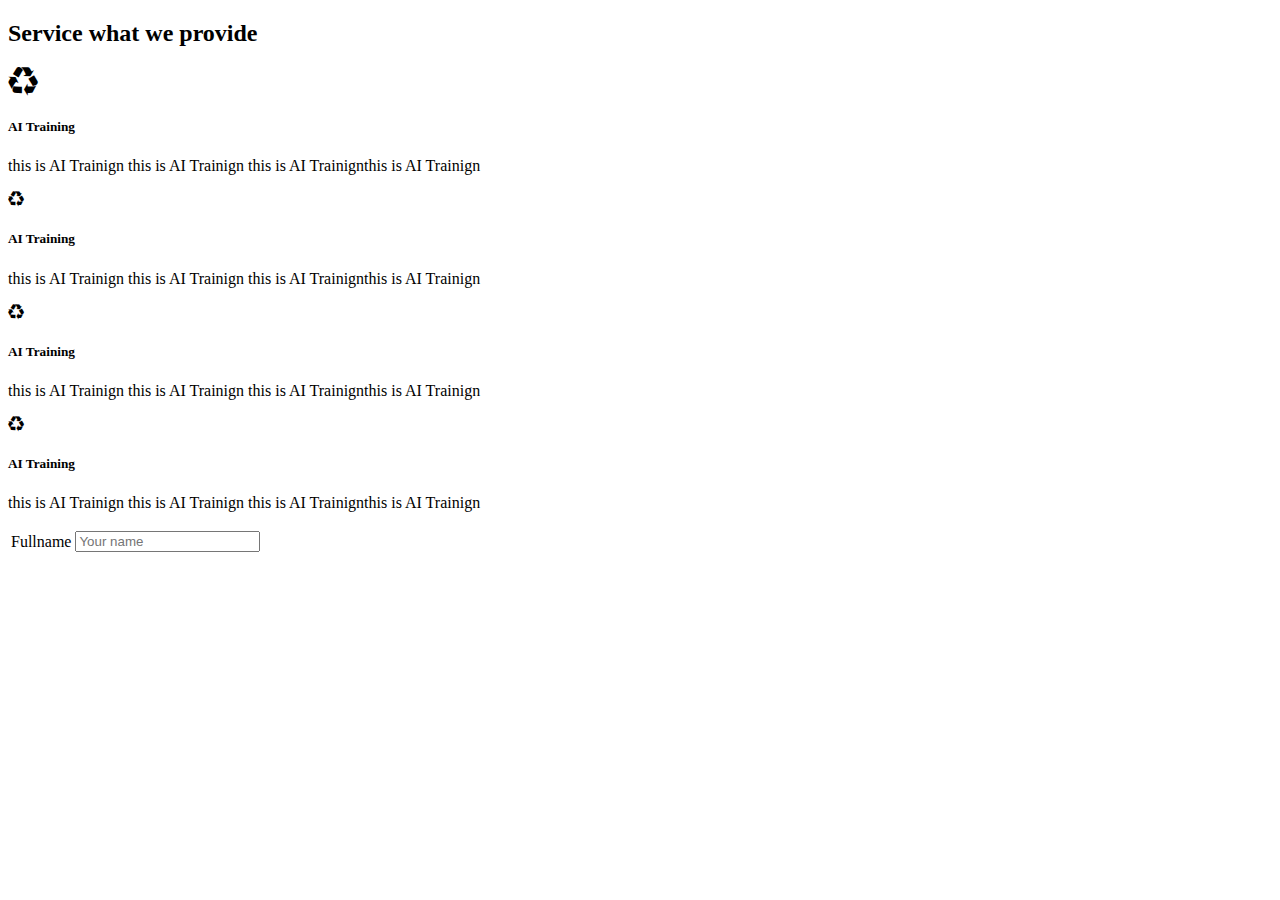
==== index.html @ b3b55fe9 "firstwebpush" ====
<!DOCTYPE html>
<html lang="en">

<head>
    <meta charset="UTF-8">
    <meta name="viewport" content="width=device-width, initial-scale=1.0">
    <link rel="stylesheet" href="css/style.css">

    <link href="https://cdn.jsdelivr.net/npm/bootstrap@5.3.2/dist/css/bootstrap.min.css" rel="stylesheet"
        integrity="sha384-T3c6CoIi6uLrA9TneNEoa7RxnatzjcDSCmG1MXxSR1GAsXEV/Dwwykc2MPK8M2HN" crossorigin="anonymous">

    <script src="https://cdn.jsdelivr.net/npm/bootstrap@5.3.2/dist/js/bootstrap.bundle.min.js"
        integrity="sha384-C6RzsynM9kWDrMNeT87bh95OGNyZPhcTNXj1NW7RuBCsyN/o0jlpcV8Qyq46cDfL"
        crossorigin="anonymous"></script>

    <link rel="stylesheet" href="https://cdnjs.cloudflare.com/ajax/libs/font-awesome/4.7.0/css/font-awesome.min.css">

    <title>Document</title>
</head>


<body>


    <div class="row mx-2">
        <h2 class="text-center"> Service what we provide</h2>

        <!-- 1st -->
        <div class="col text-center border border-1 rounded-4 m-2 pt-3 shadow-lg" style="border-color: #c2c0ba;">
            <i class="fa fa-recycle text-primary" style="font-size: 30px;"></i>
            <h5> AI Training </h5>
            <p> this is AI Trainign this is AI Trainign this is AI Trainignthis is AI Trainign</p>

        </div>

        <!-- 2nd -->
        <div class="col text-center  border border-3 rounded-4 m-2">
            <i class="fa fa-recycle"></i>
            <h5> AI Training </h5>
            <p> this is AI Trainign this is AI Trainign this is AI Trainignthis is AI Trainign</p>

        </div>

        <!-- 3rd -->
        <div class="col text-center  border border-3 rounded-4 m-2">
            <i class="fa fa-recycle"></i>
            <h5> AI Training </h5>
            <p> this is AI Trainign this is AI Trainign this is AI Trainignthis is AI Trainign</p>

        </div>

        <!-- 4th -->
        <div class="col text-center  border border-3 rounded-4 m-2">
            <i class="fa fa-recycle"></i>
            <h5> AI Training </h5>
            <p> this is AI Trainign this is AI Trainign this is AI Trainignthis is AI Trainign</p>

        </div>

    </div>

    <form>




    </form>

    <table>
        <tr>
            <td><label for="fullname">Fullname </label></td>
            <td><input id="fullname" class="form-control" type="text" placeholder="Your name"></td>
        </tr>
    </table>

</body>

</html>
---- css/style.css ----
h1 {
    color: green;
}
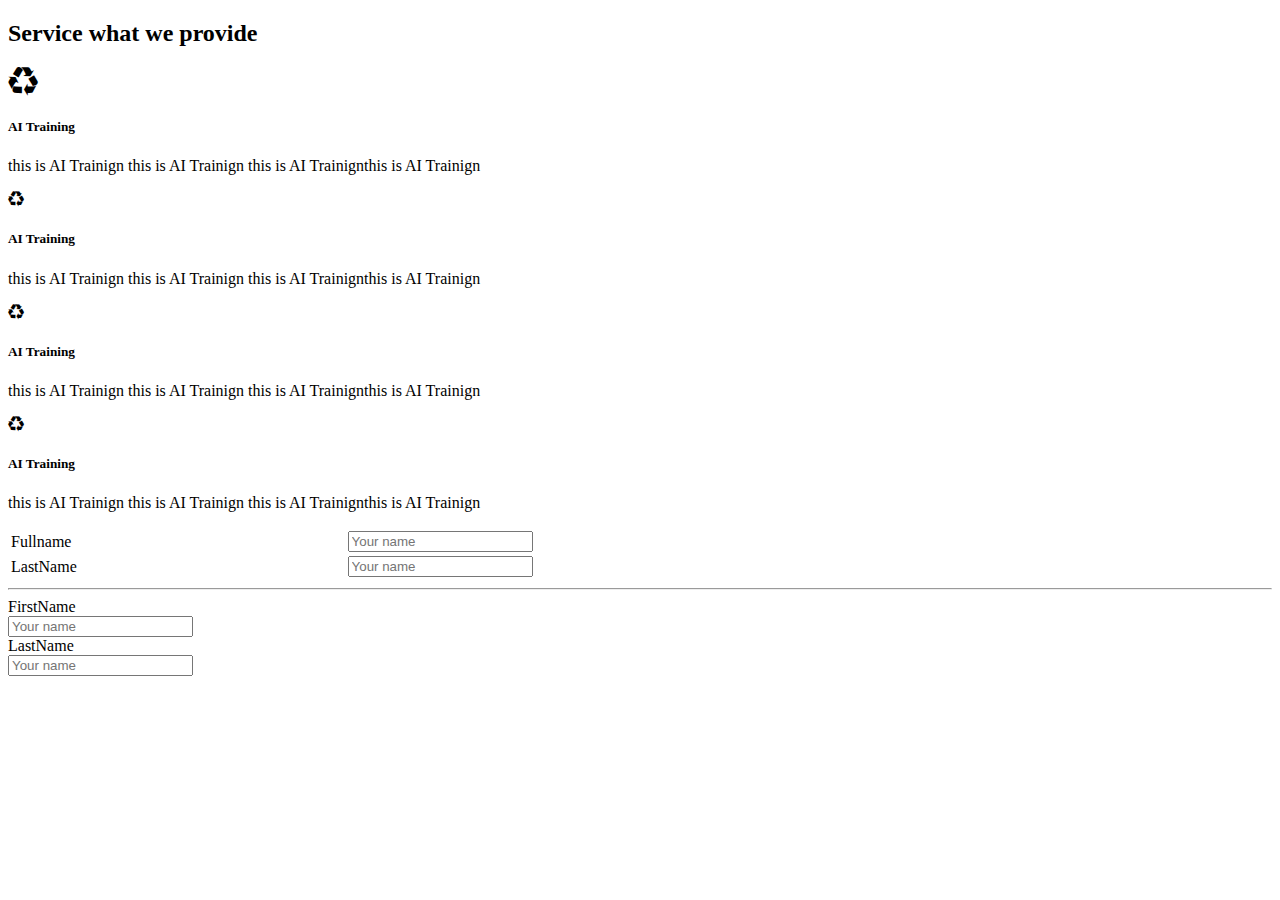
==== commit 63fa601b: "Form Including table and grid" ====
--- a/index.html
+++ b/index.html
@@ -59,19 +59,53 @@
 
     </div>
 
-    <form>
+
+    <table style="width: 100%;" class="p-3">
+        <tr>
+            <td>
+                <label class="px-4" for="fullname">Fullname </label>
+            </td>
+            <td>
+                <input id="fullname" class="form-control" type="text" placeholder="Your name">
+            </td>
+        </tr>
+
+        <tr>
+            <td>
+                <label class="px-4" for="fullname">LastName </label>
+            </td>
+            <td>
+                <input id="fullname" class="form-control" type="text" placeholder="Your name">
+            </td>
+        </tr>
+    </table>
+    <hr>
+
+    <div class="container">
+        <form action="">
+            <div class="row">
+                <div class="col">
+                    <label class="px-4" for="fullname">FirstName </label>
+                </div>
+                <div class="col-10">
+                    <input id="fullname" class="form-control" type="text" placeholder="Your name">
+                </div>
+            </div>
+
+            <!-- Second Row -->
+            <div class="row my-2">
+                <div class="col">
+                    <label class="px-4" for="fullname">LastName </label>
+                </div>
+                <div class="col-10">
+                    <input id="fullname" class="form-control border border-2 p-3" type="text" placeholder="Your name">
+                </div>
+            </div>
+
+        </form>
 
 
-
-
-    </form>
-
-    <table>
-        <tr>
-            <td><label for="fullname">Fullname </label></td>
-            <td><input id="fullname" class="form-control" type="text" placeholder="Your name"></td>
-        </tr>
-    </table>
+    </div>
 
 </body>
 
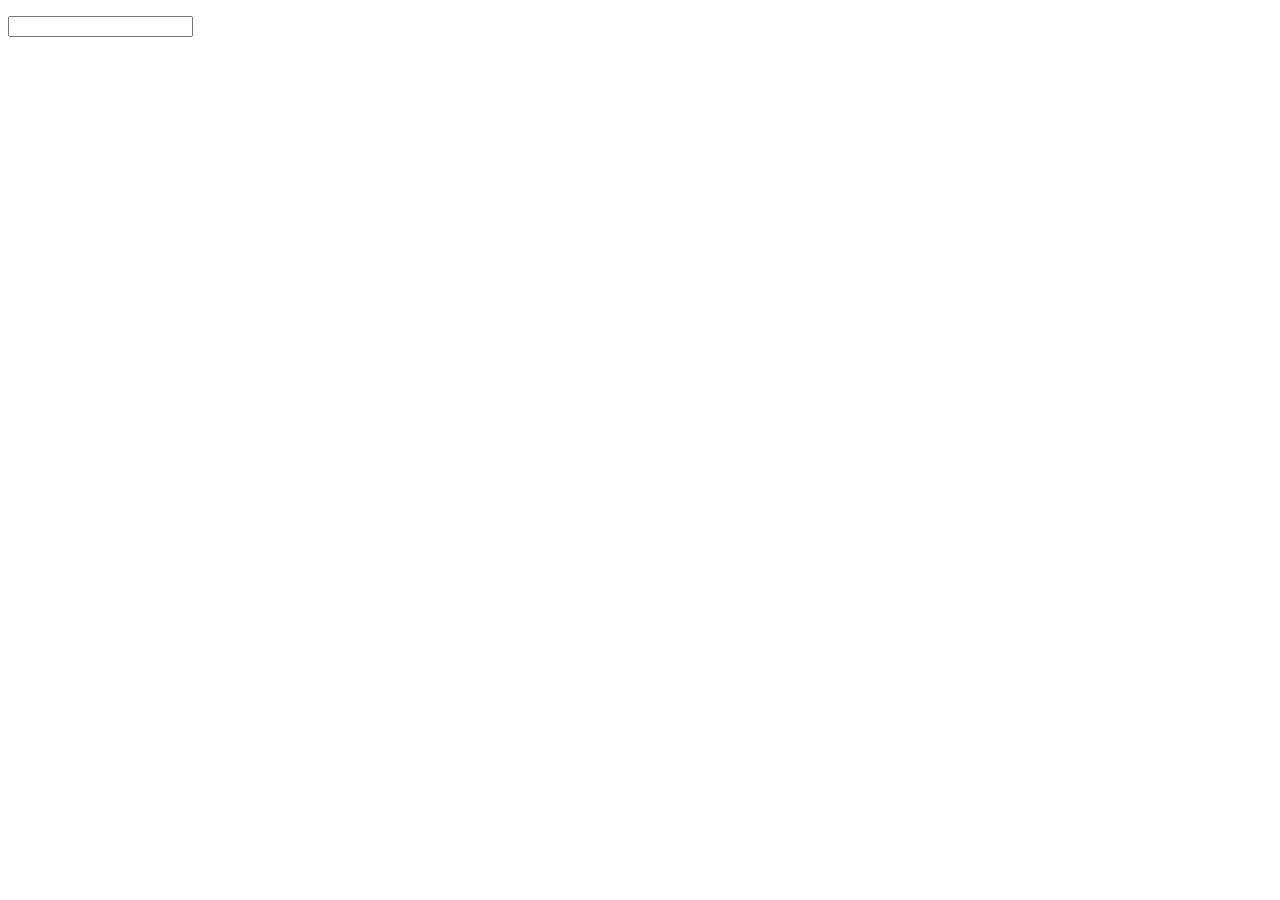
==== commit 5037821b: "for loop" ====
--- a/index.html
+++ b/index.html
@@ -21,91 +21,22 @@
 
 <body>
 
+    <!--  -->
+    <p id="test"></p>
+    <input id="user_input" oninput="read()" type="text">
 
-    <div class="row mx-2">
-        <h2 class="text-center"> Service what we provide</h2>
+    <script>
 
-        <!-- 1st -->
-        <div class="col text-center border border-1 rounded-4 m-2 pt-3 shadow-lg" style="border-color: #c2c0ba;">
-            <i class="fa fa-recycle text-primary" style="font-size: 30px;"></i>
-            <h5> AI Training </h5>
-            <p> this is AI Trainign this is AI Trainign this is AI Trainignthis is AI Trainign</p>
+        var x = [21, 34, 53, 65, 324, 98, 56, 43, 23, 64];
 
-        </div>
-
-        <!-- 2nd -->
-        <div class="col text-center  border border-3 rounded-4 m-2">
-            <i class="fa fa-recycle"></i>
-            <h5> AI Training </h5>
-            <p> this is AI Trainign this is AI Trainign this is AI Trainignthis is AI Trainign</p>
-
-        </div>
-
-        <!-- 3rd -->
-        <div class="col text-center  border border-3 rounded-4 m-2">
-            <i class="fa fa-recycle"></i>
-            <h5> AI Training </h5>
-            <p> this is AI Trainign this is AI Trainign this is AI Trainignthis is AI Trainign</p>
-
-        </div>
-
-        <!-- 4th -->
-        <div class="col text-center  border border-3 rounded-4 m-2">
-            <i class="fa fa-recycle"></i>
-            <h5> AI Training </h5>
-            <p> this is AI Trainign this is AI Trainign this is AI Trainignthis is AI Trainign</p>
-
-        </div>
-
-    </div>
+        for (var i = 0; i < x.length; i++) {
+            if (x[i] % 2 != 0) {
+                console.log(x[i]);
+            }
+        }
 
 
-    <table style="width: 100%;" class="p-3">
-        <tr>
-            <td>
-                <label class="px-4" for="fullname">Fullname </label>
-            </td>
-            <td>
-                <input id="fullname" class="form-control" type="text" placeholder="Your name">
-            </td>
-        </tr>
-
-        <tr>
-            <td>
-                <label class="px-4" for="fullname">LastName </label>
-            </td>
-            <td>
-                <input id="fullname" class="form-control" type="text" placeholder="Your name">
-            </td>
-        </tr>
-    </table>
-    <hr>
-
-    <div class="container">
-        <form action="">
-            <div class="row">
-                <div class="col">
-                    <label class="px-4" for="fullname">FirstName </label>
-                </div>
-                <div class="col-10">
-                    <input id="fullname" class="form-control" type="text" placeholder="Your name">
-                </div>
-            </div>
-
-            <!-- Second Row -->
-            <div class="row my-2">
-                <div class="col">
-                    <label class="px-4" for="fullname">LastName </label>
-                </div>
-                <div class="col-10">
-                    <input id="fullname" class="form-control border border-2 p-3" type="text" placeholder="Your name">
-                </div>
-            </div>
-
-        </form>
-
-
-    </div>
+    </script>
 
 </body>
 
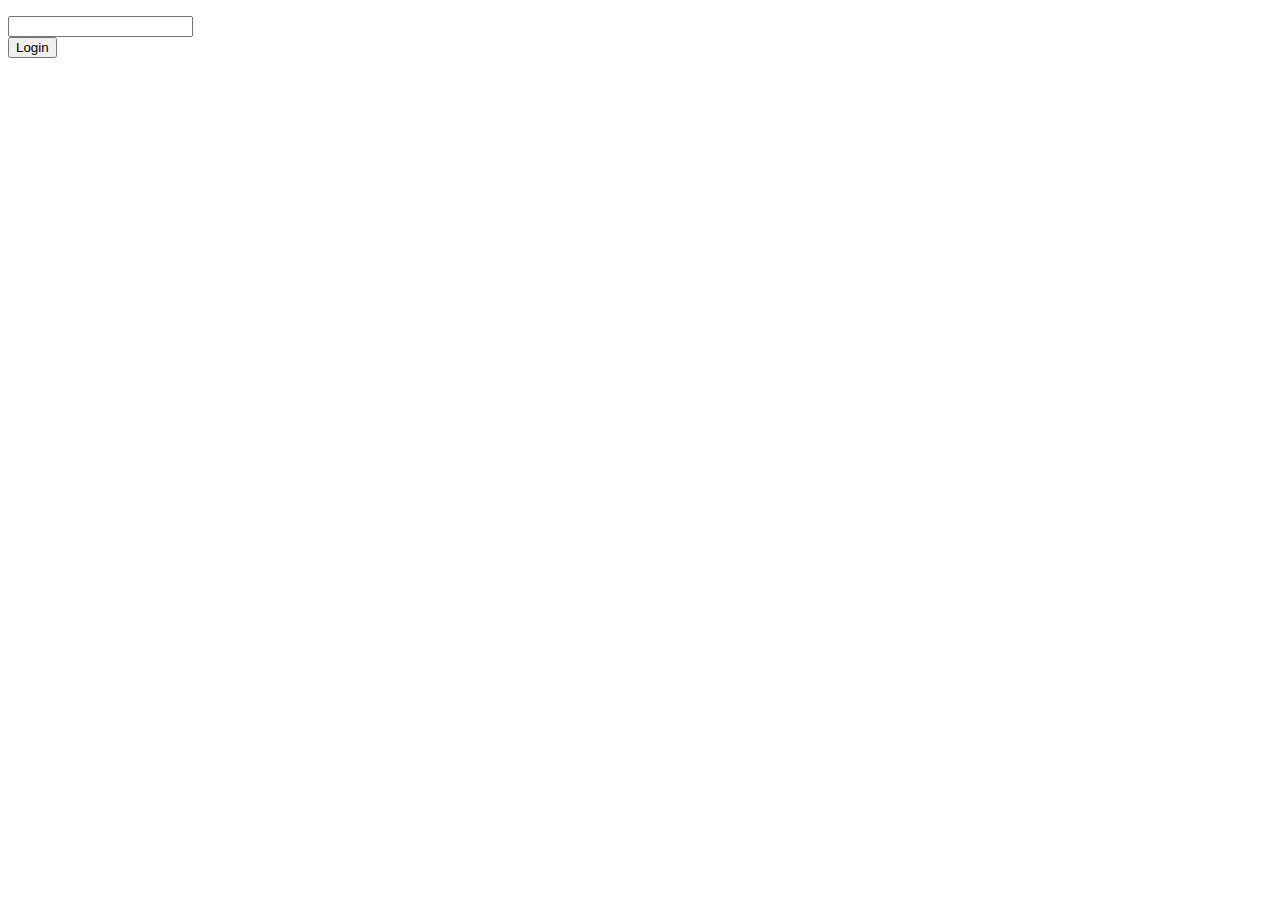
==== commit a28575c3: "changed" ====
--- a/index.html
+++ b/index.html
@@ -1,43 +1,52 @@
 <!DOCTYPE html>
 <html lang="en">
 
-<head>
-    <meta charset="UTF-8">
-    <meta name="viewport" content="width=device-width, initial-scale=1.0">
-    <link rel="stylesheet" href="css/style.css">
+    <head>
+        <meta charset="UTF-8">
+        <meta name="viewport" content="width=device-width, initial-scale=1.0">
+        <link rel="stylesheet" href="css/style.css">
 
-    <link href="https://cdn.jsdelivr.net/npm/bootstrap@5.3.2/dist/css/bootstrap.min.css" rel="stylesheet"
-        integrity="sha384-T3c6CoIi6uLrA9TneNEoa7RxnatzjcDSCmG1MXxSR1GAsXEV/Dwwykc2MPK8M2HN" crossorigin="anonymous">
+        <link href="https://cdn.jsdelivr.net/npm/bootstrap@5.3.2/dist/css/bootstrap.min.css" rel="stylesheet"
+            integrity="sha384-T3c6CoIi6uLrA9TneNEoa7RxnatzjcDSCmG1MXxSR1GAsXEV/Dwwykc2MPK8M2HN" crossorigin="anonymous">
 
-    <script src="https://cdn.jsdelivr.net/npm/bootstrap@5.3.2/dist/js/bootstrap.bundle.min.js"
-        integrity="sha384-C6RzsynM9kWDrMNeT87bh95OGNyZPhcTNXj1NW7RuBCsyN/o0jlpcV8Qyq46cDfL"
-        crossorigin="anonymous"></script>
+        <script src="https://cdn.jsdelivr.net/npm/bootstrap@5.3.2/dist/js/bootstrap.bundle.min.js"
+            integrity="sha384-C6RzsynM9kWDrMNeT87bh95OGNyZPhcTNXj1NW7RuBCsyN/o0jlpcV8Qyq46cDfL"
+            crossorigin="anonymous"></script>
 
-    <link rel="stylesheet" href="https://cdnjs.cloudflare.com/ajax/libs/font-awesome/4.7.0/css/font-awesome.min.css">
+        <link rel="stylesheet"
+            href="https://cdnjs.cloudflare.com/ajax/libs/font-awesome/4.7.0/css/font-awesome.min.css">
 
-    <title>Document</title>
-</head>
+        <title>Document</title>
+    </head>
 
 
-<body>
+    <body>
 
-    <!--  -->
-    <p id="test"></p>
-    <input id="user_input" oninput="read()" type="text">
-
-    <script>
-
-        var x = [21, 34, 53, 65, 324, 98, 56, 43, 23, 64];
-
-        for (var i = 0; i < x.length; i++) {
-            if (x[i] % 2 != 0) {
-                console.log(x[i]);
-            }
-        }
+        <p id="demo"> </p>
+        <input type="password" id="number1"> <br>
+        <button onclick="test()">Login</button>
 
 
-    </script>
+        <script>
 
-</body>
+            function test() {
+                var password = 'pass@123';
+
+                var num1 = document.getElementById('number1').value;
+
+                if (num1 == password) {
+                    document.getElementById('demo').innerHTML = "Login Successful";
+                }
+                else {
+                    document.getElementById('demo').innerHTML = "Incorrect Password";
+                    document.getElementById('demo').style.color = 'red';
+                }
+
+            }
+
+
+        </script>
+
+    </body>
 
 </html>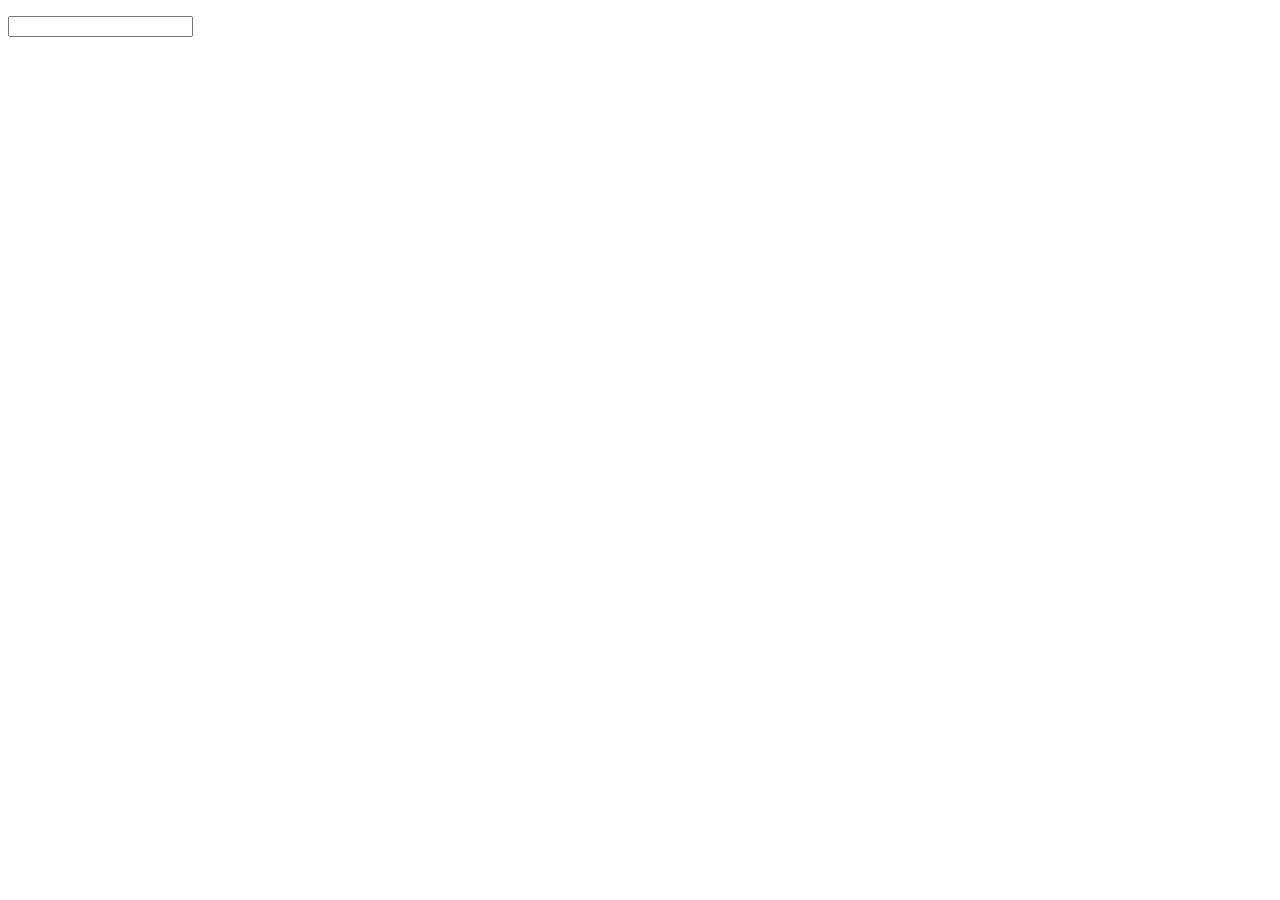
==== commit dff80b2d: "Switch Day Counter Added" ====
--- a/index.html
+++ b/index.html
@@ -22,26 +22,45 @@
 
     <body>
 
-        <p id="demo"> </p>
-        <input type="password" id="number1"> <br>
-        <button onclick="test()">Login</button>
-
+        <!--  -->
+        <p id="test"></p>
+        <input id="user_input" oninput="read()" type="text">
 
         <script>
 
-            function test() {
-                var password = 'pass@123';
+            // ------- For Loop Even and Odd Numbers ----------
+            // var x = [21, 34, 53, 65, 324, 98, 56, 43, 23, 64];
 
-                var num1 = document.getElementById('number1').value;
+            // for (var i = 0; i < x.length; i++) {
+            //     if (x[i] % 2 != 0) {
+            //         console.log(x[i]);
+            //     }
+            // }
 
-                if (num1 == password) {
-                    document.getElementById('demo').innerHTML = "Login Successful";
-                }
-                else {
-                    document.getElementById('demo').innerHTML = "Incorrect Password";
-                    document.getElementById('demo').style.color = 'red';
-                }
 
+            // ----------- Total Sum of a Range -------------
+            // var x = [21, 34, 53, 65, 324, 98, 56, 43, 23, 64];
+            // var sum = 0;
+            // for (var i = 0; i <= 10; i++) {
+            //     sum = sum + x[i];
+            // }
+            // console.log(sum);
+
+
+            // Switch Conditional Statement
+            var days = "Tuesday";
+
+            switch (days) {
+                case 'Monday':
+                    console.log('Today is Monday');
+                    break;
+
+                case 'Tuesday':
+                    console.log('Today is Tuesday');
+                    break;
+
+                default:
+                    console.log("Error");
             }
 
 
